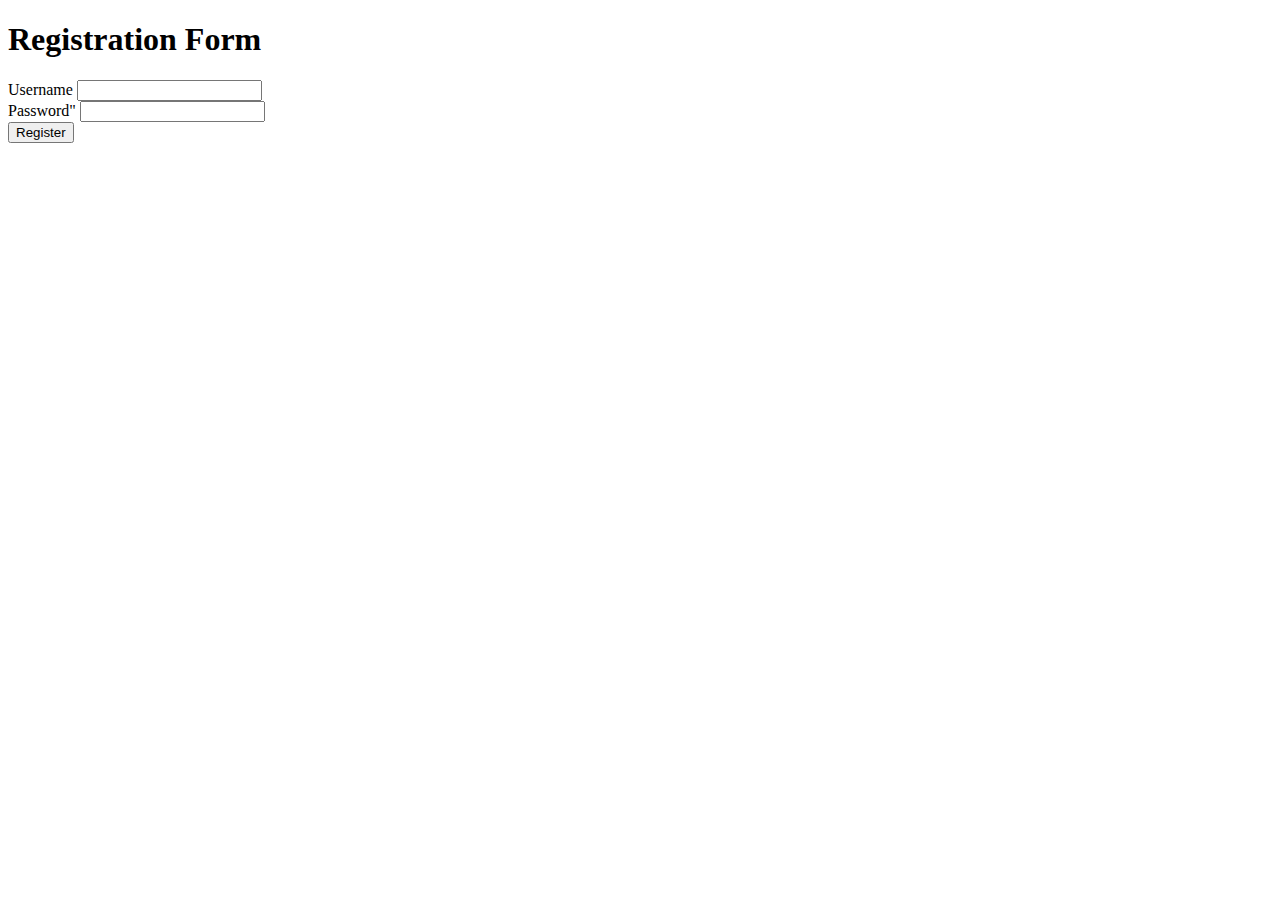
==== FormsUsingJavaScript/register.html @ 990400b2 "first commit" ====
<!DOCTYPE html>
<html lang="en">
<head>
    <meta charset="UTF-8">
    <meta name="viewport" content="width=device-width, initial-scale=1.0">
    <title>Register Page</title>
</head>
<body>
    <h1>Registration Form</h1>
    <form action="">
        <label for="username">Username</label>
        <input type ="text" id="username" required>
        <br>
        <label for="" >Password"</label>
        <input type="password"id="password"required>
        <br>
        <button type ="submit">Register</button>
    </form>
</body>
</html>
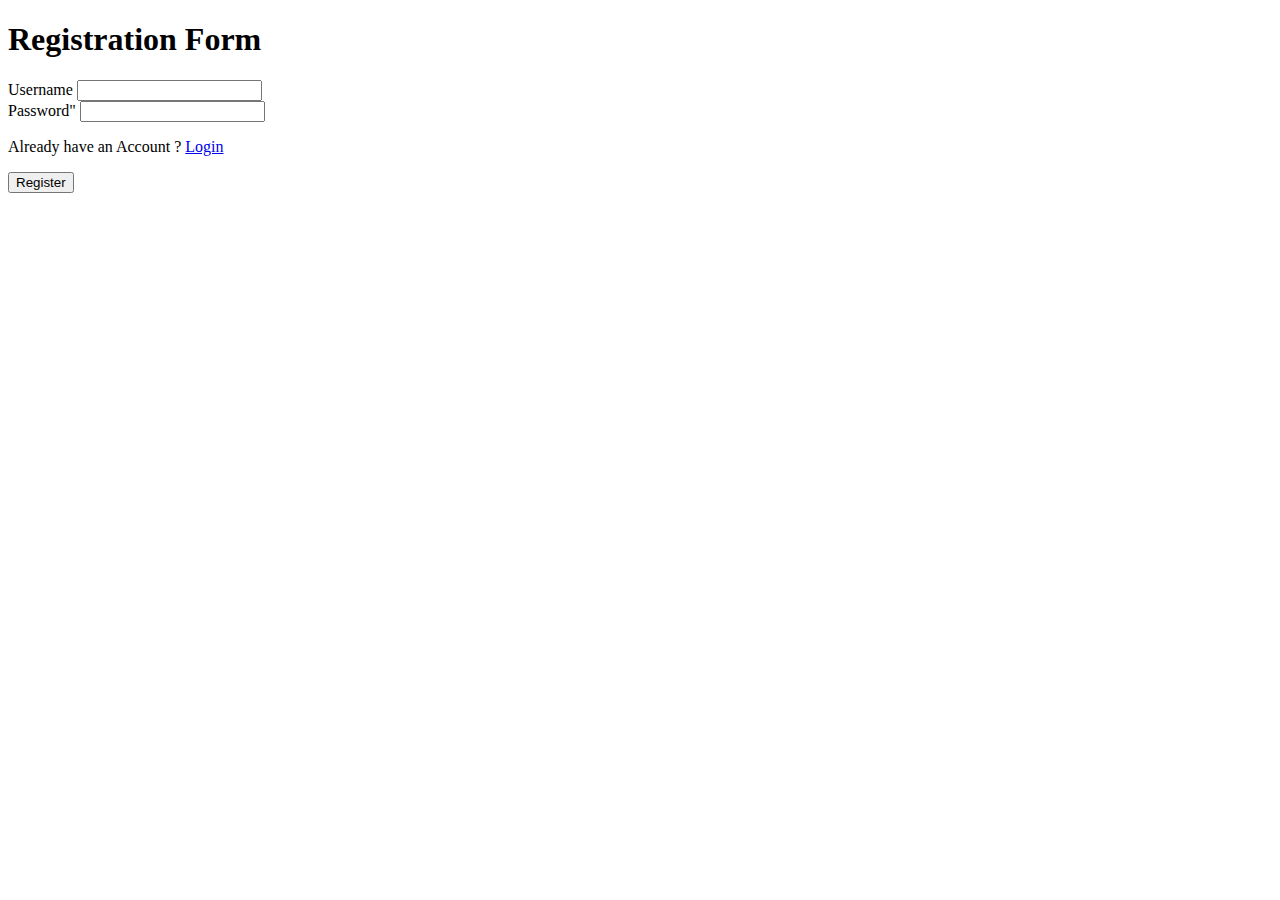
==== commit 9d5d58ac: "Third  commit" ====
--- a/FormsUsingJavaScript/register.html
+++ b/FormsUsingJavaScript/register.html
@@ -7,14 +7,26 @@
 </head>
 <body>
     <h1>Registration Form</h1>
-    <form action="">
+    <form action="" id="registerform">
         <label for="username">Username</label>
         <input type ="text" id="username" required>
         <br>
-        <label for="" >Password"</label>
+        <label for="password" >Password"</label>
         <input type="password"id="password"required>
         <br>
+        <p>Already have an Account ? <a href="login.html">Login</a></p>
         <button type ="submit">Register</button>
     </form>
 </body>
-</html>+</html>
+<script>
+    document.getElementById("registerform").addEventListener("submit",function(e){
+        e.preventDefault();
+        var username=document.getElementById("username").value;
+        var password=document.getElementById("password").value;   
+        
+        localStorage.setItem(username,password);
+        alert("User Registered Successfully")
+        windows.location.href='login.html'
+   })   
+</script>